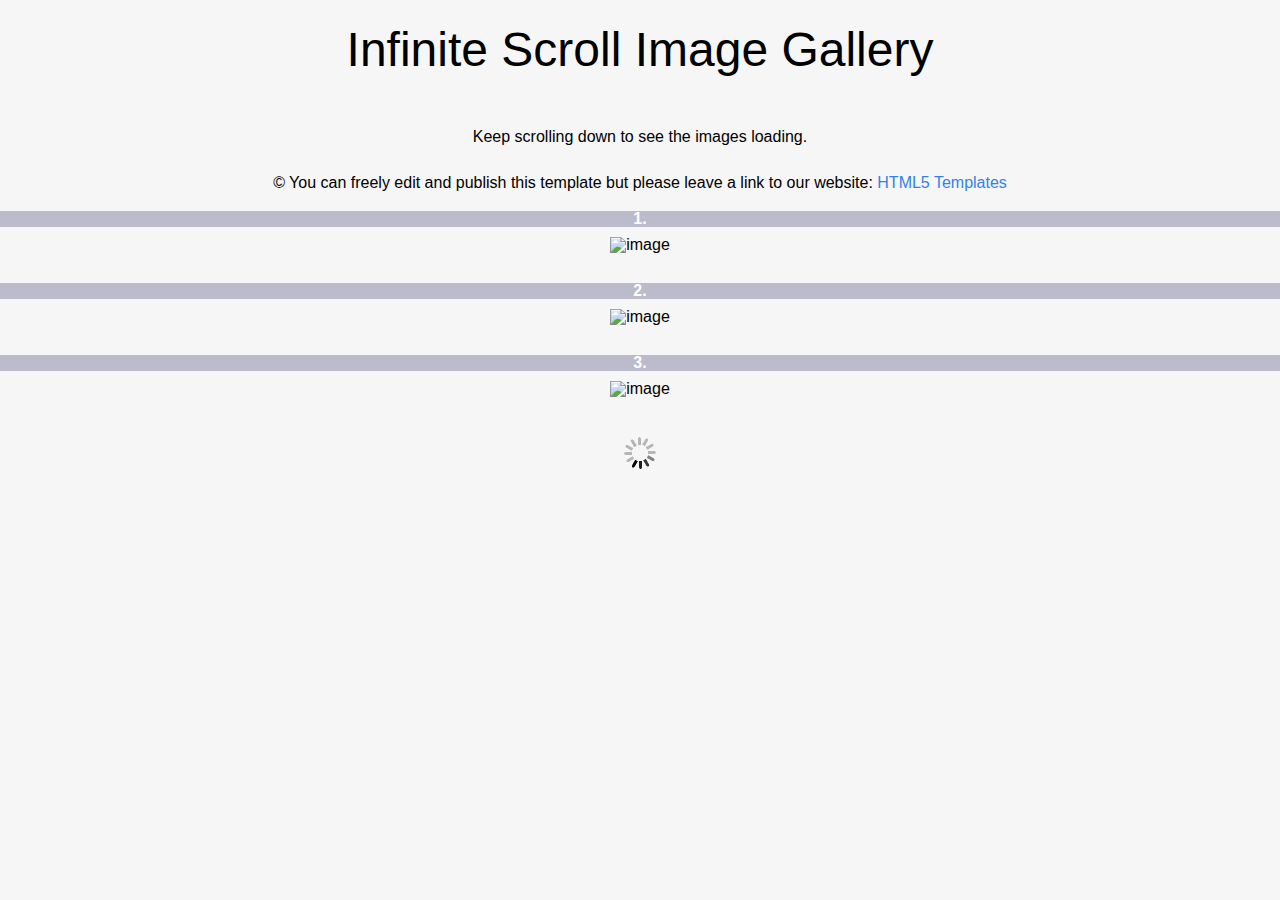
==== gallery/gallery.html @ 9c5c651d "Add files via upload" ====
<!doctype html>
<html lang="en" class="no-js">
<head>
    <meta charset="utf-8">
    <meta http-equiv="x-ua-compatible" content="ie=edge">
    <meta name="viewport" content="width=device-width, initial-scale=1.0">
    <link rel="canonical" href="https://html5-templates.com/demo/infinite-scroll-image-gallery/" />
    <title>Infinite Scroll Image Gallery</title>
    <meta name="description" content="A brief page description">
    <link rel="stylesheet" href="style.css">
	<script src="https://ajax.googleapis.com/ajax/libs/jquery/3.2.0/jquery.min.js"></script>
    <script src="script.js"></script>
</head>
<body>
	<p>&nbsp;</p>
	<h1>Infinite Scroll Image Gallery</h1>
	<p style="padding: 10px 20px; text-align: center;">Keep scrolling down to see the images loading.</p>
	<p style="padding: 10px 20px; text-align: center;">&copy; You can freely edit and publish this template but please leave a link to our website: <a href="https://html5-templates.com/" target="_blank" rel="nofollow">HTML5 Templates</a></p>

	<div id="gallery">
		<div>1.</div>
		<img src="https://html5-templates.com/images/1.jpg" alt="image" />
		<div>2.</div>
		<img src="https://html5-templates.com/images/2.jpg" alt="image" />
		<div>3.</div>
		<img src="https://html5-templates.com/images/3.jpg" alt="image" />
	</div>

	<div id="loading">
		<img src="_loading.gif" alt="loading" />
	</div>
	
	<div class="wrap-infinite-link">
		<a class="infinite-link">
			M&eacute;g t&ouml;bb k&eacute;p
		</a>
	</div>
	<a id="back2Top" title="Back to top" href="#">&#10148;</a>


</body>

</html>
---- gallery/style.css ----
html,body,div,span,object,iframe,h1,h2,h3,h4,h5,h6,p,blockquote,pre,abbr,address,cite,code,del,dfn,em,img,ins,kbd,q,samp,small,strong,sub,sup,var,b,i,dl,dt,dd,ol,ul,li,fieldset,form,label,legend,table,caption,tbody,tfoot,thead,tr,th,td,article,aside,canvas,details,figcaption,figure,footer,header,hgroup,menu,nav,section,summary,time,mark,audio,video{margin:0;padding:0;border:0;outline:0;font-size:100%;vertical-align:baseline;background:transparent}
body{line-height:1}
h1{font-size: 25px;}h2{font-size: 21px;}h3{font-size: 18px;}h4{font-size: 16px;}
article,aside,details,figcaption,figure,footer,header,hgroup,menu,nav,section{display:block}
nav ul{list-style:none}
blockquote,q{quotes:none}
blockquote:before,blockquote:after,q:before,q:after{content:none}
a{margin:0;padding:0;font-size:100%;vertical-align:baseline;background:transparent}
ins{background-color:#ff9;color:#000;text-decoration:none}
mark{background-color:#ff9;color:#000;font-style:italic;font-weight:bold}
del{text-decoration:line-through}
abbr[title],dfn[title]{border-bottom:1px dotted;cursor:help}
table{border-collapse:collapse;border-spacing:0}
hr{display:block;height:1px;border:0;border-top:1px solid #ccc;margin:1em 0;padding:0}
input,select{vertical-align:middle}
body {
  background-color: #F6F6F6;
}
body, h1, p {
	font-family: "Helvetica Neue", "Segoe UI", Segoe, Helvetica, Arial, "Lucida Grande", sans-serif;
	font-weight: normal;
	margin: 0;
	padding: 0;
}
img {
	max-width: 100%;
}
#gallery {
	text-align: center;
}
#gallery img {
	margin: 10px 0 30px 0;
}
#gallery div {
	background-color: #bbc;
	color: #FFF;
	text-align: center;
	font-weight: bold;
}
#loading {
	text-align: center;
	margin: 10px 0 40px;
}
.container {
    margin-left: auto;
    margin-right: auto;
    margin-top: 75px;
    max-width: 1170px;
    padding-right: 15px;
    padding-left: 15px;
}
.row:before, .row:after {
	display: table;
	content: " ";
}
.col-md-6 {
	width: 50%;
}
.col-md-push-3 {
	margin-left: 25%;
}
h1 {
	font-size: 48px;
	font-weight: 300;
	margin: 0 0 45px 0;
	text-align: center;
}
.lead {
	font-size: 21px;
	font-weight: 200;
	margin-bottom: 20px;
}
p {
	margin: 0 0 10px;
}
a {
	color: #3282e6;
	text-decoration: none;
}
.imageCaption {
	float: right;
	margin: 0 0 10px 25px;
	text-align: center;
}
hr {
    border-top: 1px solid #bbb;
    margin: 25px 0;
}
#back2Top {
    width: 40px;
    line-height: 40px;
    overflow: hidden;
    z-index: 999;
    display: none;
    cursor: pointer;
    -moz-transform: rotate(270deg);
    -webkit-transform: rotate(270deg);
    -o-transform: rotate(270deg);
    -ms-transform: rotate(270deg);
    transform: rotate(270deg);
    position: fixed;
    bottom: 50px;
    right: 0;
    background-color: #BBC;
    color: #FFF;
    text-align: center;
    font-size: 30px;
    text-decoration: none;
}
#back2Top:hover {
    color: #444;
}
.infinite-link {
	background-color: #556;
	color: #FFF;
	font-size: 20px;
	border-radius: 10px;
	width: 300px;
	margin: 20px auto;
	text-align: center;
	padding: 5px 20px;
}
.wrap-infinite-link {
	padding: 10px;
	text-align: center;
}


@media screen and (max-width: 600px) {

}
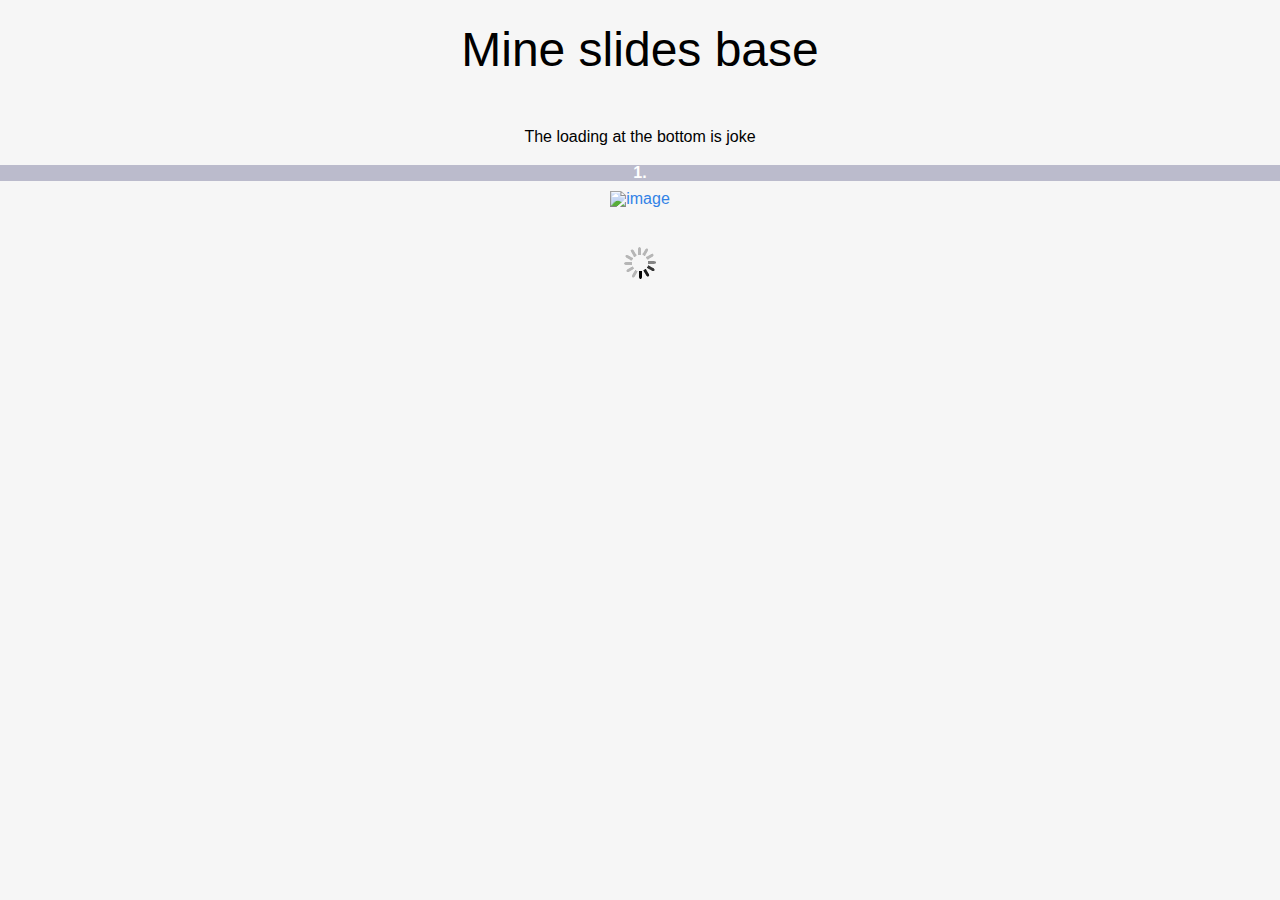
==== commit dc9b0462: "Update gallery.html" ====
--- a/gallery/gallery.html
+++ b/gallery/gallery.html
@@ -4,26 +4,22 @@
     <meta charset="utf-8">
     <meta http-equiv="x-ua-compatible" content="ie=edge">
     <meta name="viewport" content="width=device-width, initial-scale=1.0">
-    <link rel="canonical" href="https://html5-templates.com/demo/infinite-scroll-image-gallery/" />
-    <title>Infinite Scroll Image Gallery</title>
-    <meta name="description" content="A brief page description">
+    <title>Slides gallery</title>
+    <meta name="description" content="pptxs">
     <link rel="stylesheet" href="style.css">
 	<script src="https://ajax.googleapis.com/ajax/libs/jquery/3.2.0/jquery.min.js"></script>
     <script src="script.js"></script>
 </head>
 <body>
 	<p>&nbsp;</p>
-	<h1>Infinite Scroll Image Gallery</h1>
-	<p style="padding: 10px 20px; text-align: center;">Keep scrolling down to see the images loading.</p>
-	<p style="padding: 10px 20px; text-align: center;">&copy; You can freely edit and publish this template but please leave a link to our website: <a href="https://html5-templates.com/" target="_blank" rel="nofollow">HTML5 Templates</a></p>
+	<h1>Mine slides base</h1>
+	<p style="padding: 10px 20px; text-align: center;">The loading at the bottom is joke</p>
 
 	<div id="gallery">
 		<div>1.</div>
-		<img src="https://html5-templates.com/images/1.jpg" alt="image" />
-		<div>2.</div>
-		<img src="https://html5-templates.com/images/2.jpg" alt="image" />
-		<div>3.</div>
-		<img src="https://html5-templates.com/images/3.jpg" alt="image" />
+		<a href="https://gamma.app/docs/MP4--uxkm8r8bvq2c6ha?mode=present#card-1pukzgqr89j8wq5" target="_blank" rel="noopener noreferrer"> 
+			<img src=".../img/tn-img-mp4.jpg" alt="image" />
+		</a>
 	</div>
 
 	<div id="loading">
@@ -40,4 +36,4 @@
 
 </body>
 
-</html>+</html>
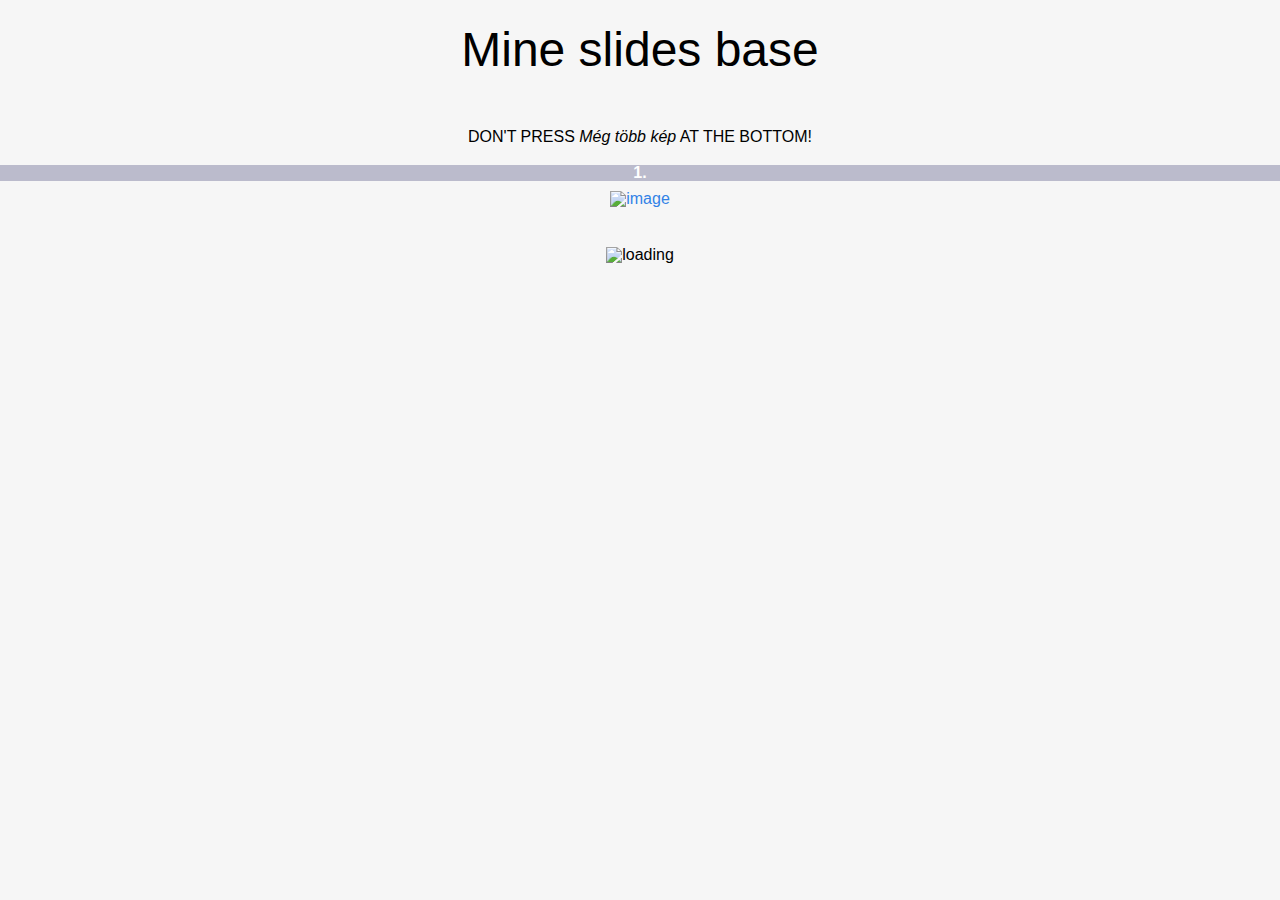
==== commit af935b68: "Update gallery.html" ====
--- a/gallery/gallery.html
+++ b/gallery/gallery.html
@@ -13,17 +13,17 @@
 <body>
 	<p>&nbsp;</p>
 	<h1>Mine slides base</h1>
-	<p style="padding: 10px 20px; text-align: center;">The loading at the bottom is joke</p>
+	<p style="padding: 10px 20px; text-align: center;">DON'T PRESS <i>M&eacute;g t&ouml;bb k&eacute;p</i> AT THE BOTTOM!</p>
 
 	<div id="gallery">
 		<div>1.</div>
 		<a href="https://gamma.app/docs/MP4--uxkm8r8bvq2c6ha?mode=present#card-1pukzgqr89j8wq5" target="_blank" rel="noopener noreferrer"> 
-			<img src=".../img/tn-img-mp4.jpg" alt="image" />
+			<img src="https://github.com/Texxnod/arstan/blob/f17badc6d3f60197ecf8f8b590ca35fa38c9775f/img/tn-img-mp4.jpg" alt="image" />
 		</a>
 	</div>
 
 	<div id="loading">
-		<img src="_loading.gif" alt="loading" />
+		<img src="https://github.com/Texxnod/arstan/blob/38b90dfbde3bed736735d4c4454ecbd8905350c9/gallery/_loading.gif" alt="loading" />
 	</div>
 	
 	<div class="wrap-infinite-link">
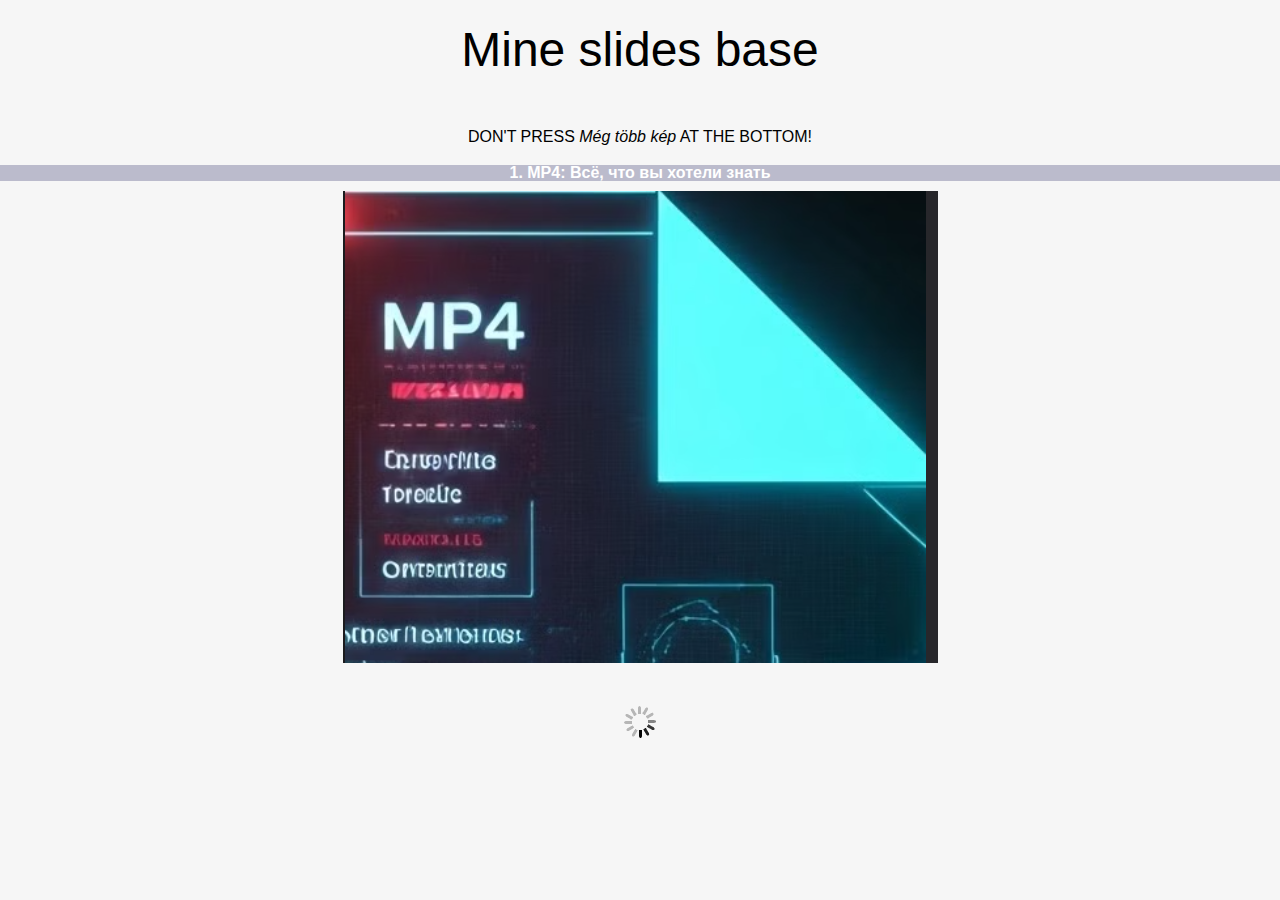
==== commit 0dbe31b4: "Update gallery.html" ====
--- a/gallery/gallery.html
+++ b/gallery/gallery.html
@@ -16,14 +16,14 @@
 	<p style="padding: 10px 20px; text-align: center;">DON'T PRESS <i>M&eacute;g t&ouml;bb k&eacute;p</i> AT THE BOTTOM!</p>
 
 	<div id="gallery">
-		<div>1.</div>
+		<div>1. MP4: Всё, что вы хотели знать</div>
 		<a href="https://gamma.app/docs/MP4--uxkm8r8bvq2c6ha?mode=present#card-1pukzgqr89j8wq5" target="_blank" rel="noopener noreferrer"> 
-			<img src="https://github.com/Texxnod/arstan/blob/f17badc6d3f60197ecf8f8b590ca35fa38c9775f/img/tn-img-mp4.jpg" alt="image" />
+			<img src="image.png" alt="image" />
 		</a>
 	</div>
 
 	<div id="loading">
-		<img src="https://github.com/Texxnod/arstan/blob/38b90dfbde3bed736735d4c4454ecbd8905350c9/gallery/_loading.gif" alt="loading" />
+		<img src="_loading.gif" alt="loading" />
 	</div>
 	
 	<div class="wrap-infinite-link">
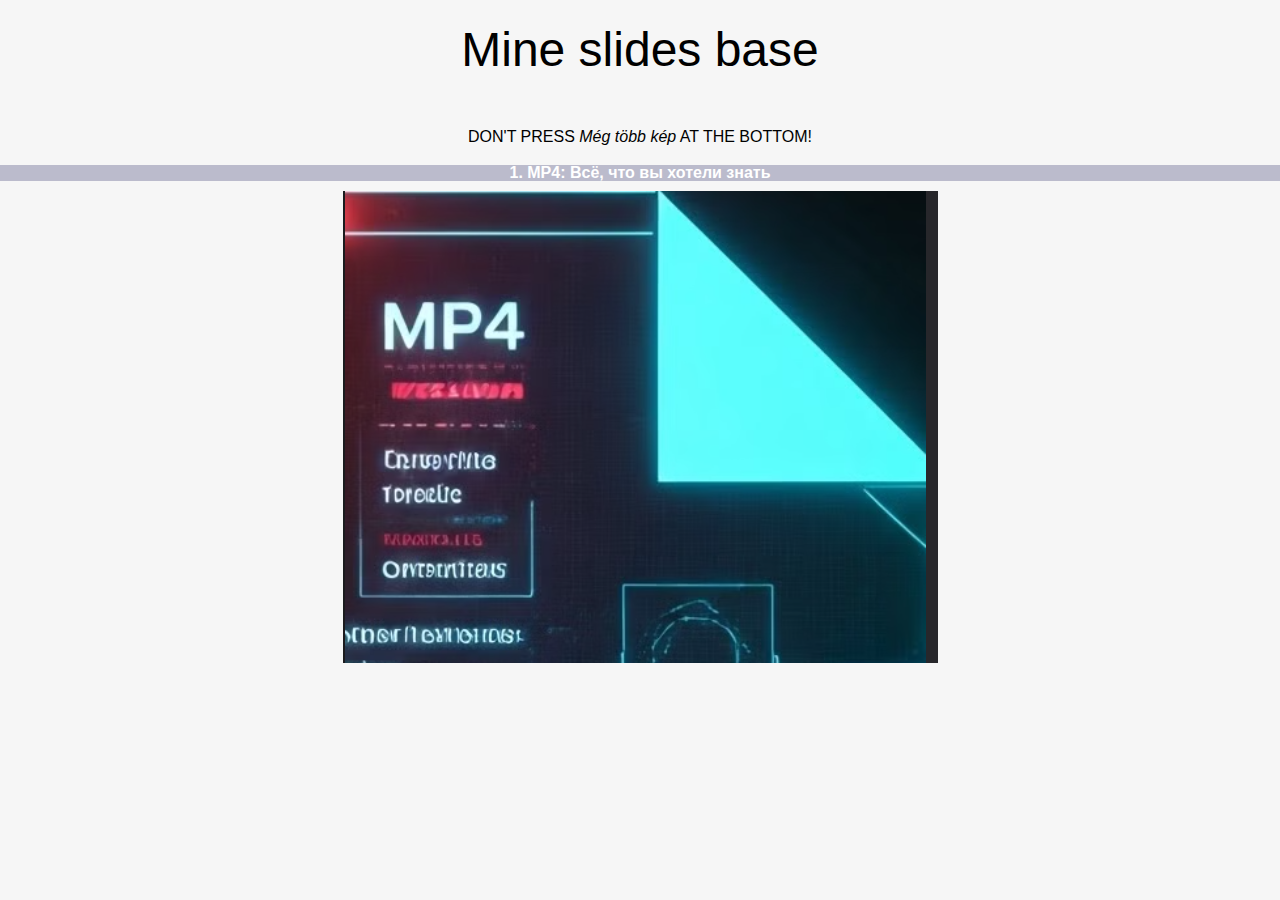
==== commit 92bb50d4: "Update gallery.html" ====
--- a/gallery/gallery.html
+++ b/gallery/gallery.html
@@ -22,9 +22,9 @@
 		</a>
 	</div>
 
-	<div id="loading">
+	<!-- <div id="loading">
 		<img src="_loading.gif" alt="loading" />
-	</div>
+	</div> -->
 	
 	<div class="wrap-infinite-link">
 		<a class="infinite-link">
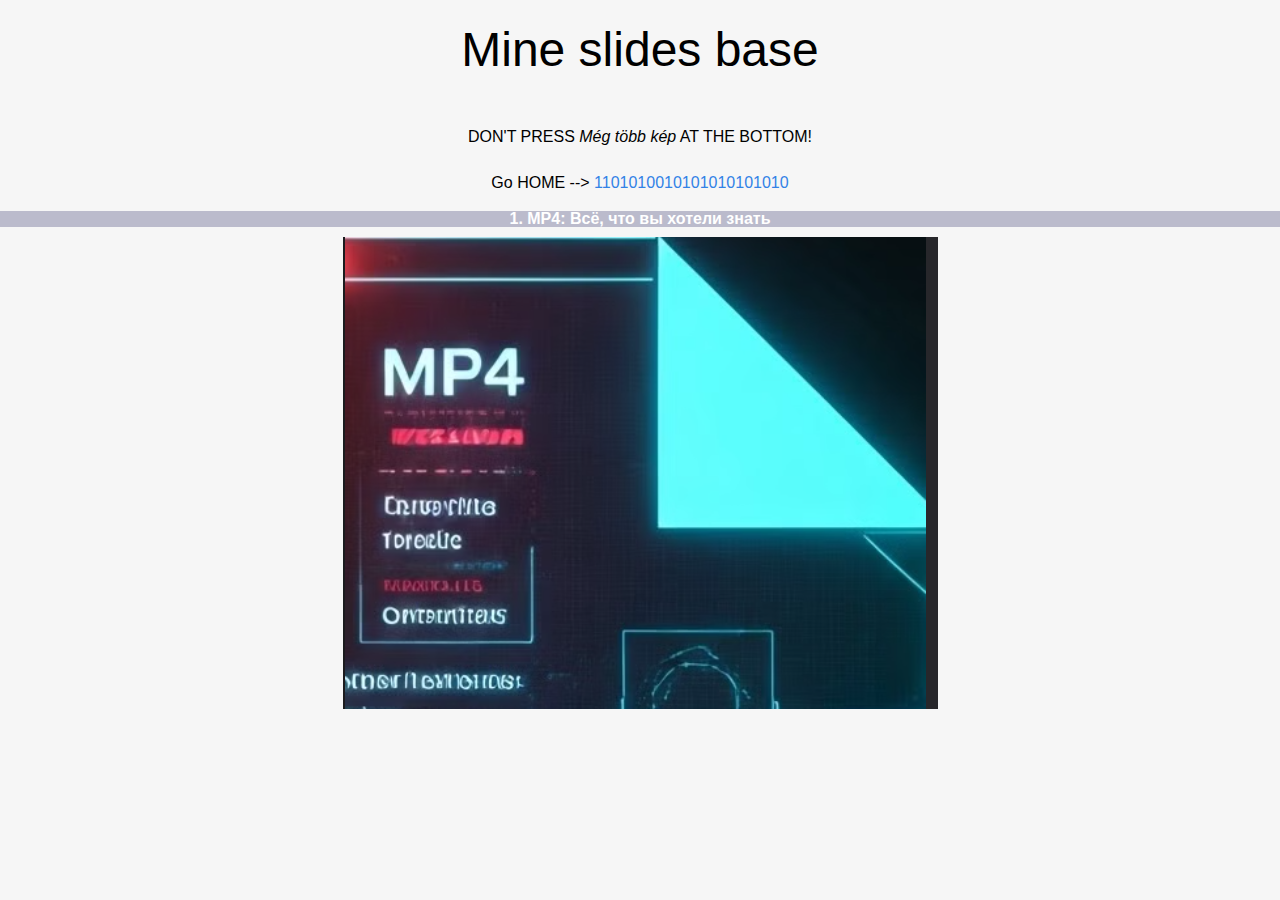
==== commit 4b17b050: "Update gallery.html" ====
--- a/gallery/gallery.html
+++ b/gallery/gallery.html
@@ -14,6 +14,8 @@
 	<p>&nbsp;</p>
 	<h1>Mine slides base</h1>
 	<p style="padding: 10px 20px; text-align: center;">DON'T PRESS <i>M&eacute;g t&ouml;bb k&eacute;p</i> AT THE BOTTOM!</p>
+	<p style="padding: 10px 20px; text-align: center;"> Go HOME --> <a href="https://texxnod.github.io/arstan/">1101010010101010101010</a></p>
+	
 
 	<div id="gallery">
 		<div>1. MP4: Всё, что вы хотели знать</div>
@@ -26,7 +28,7 @@
 		<img src="_loading.gif" alt="loading" />
 	</div> -->
 	
-	<div class="wrap-infinite-link">
+	<div class="wrap-infinite-link" style="display: block">
 		<a class="infinite-link">
 			M&eacute;g t&ouml;bb k&eacute;p
 		</a>
